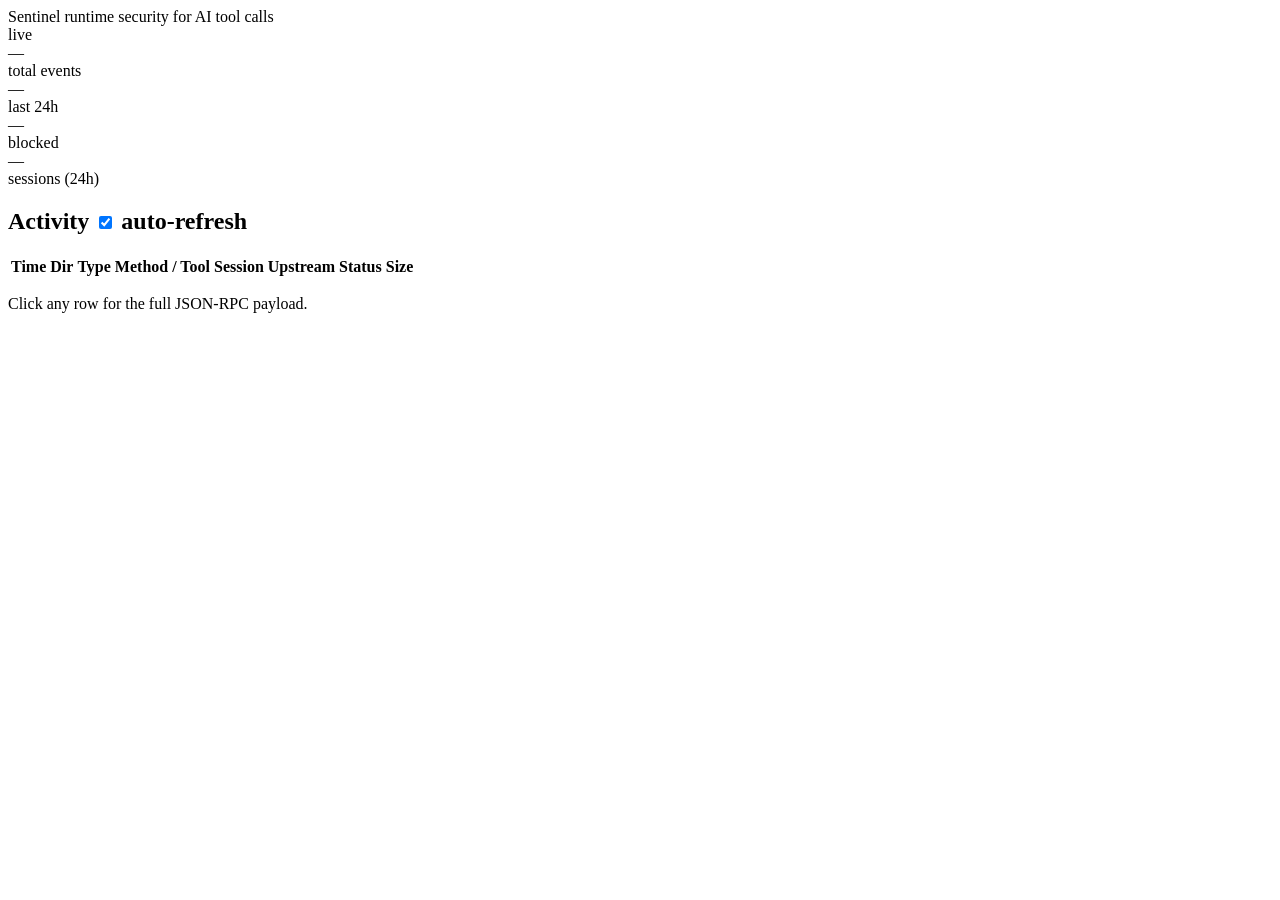
==== internal/dashboard/static/index.html @ a7bd097b "init: Sentinel - MCP security proxy" ====
<!DOCTYPE html>
<html lang="en">
<head>
  <meta charset="UTF-8" />
  <meta name="viewport" content="width=device-width, initial-scale=1.0" />
  <title>Sentinel — Dashboard</title>
  <link rel="stylesheet" href="/style.css" />
</head>
<body>
  <header>
    <div class="brand">
      <span class="logo">Senti</span><span class="logo-strong">nel</span>
      <span class="subtle">runtime security for AI tool calls</span>
    </div>
    <div class="meta">
      <span id="audit-path" title="audit DB"></span>
      <span class="dot" id="live-indicator"></span>
      <span id="live-label">live</span>
    </div>
  </header>

  <section class="stats">
    <div class="stat"><div class="stat-num" id="stat-total">—</div><div class="stat-label">total events</div></div>
    <div class="stat"><div class="stat-num" id="stat-24h">—</div><div class="stat-label">last 24h</div></div>
    <div class="stat stat-blocked"><div class="stat-num" id="stat-blocked">—</div><div class="stat-label">blocked</div></div>
    <div class="stat"><div class="stat-num" id="stat-sessions">—</div><div class="stat-label">sessions (24h)</div></div>
  </section>

  <section class="pending-approvals" id="pending-section" style="display:none">
    <h2>Pending approvals</h2>
    <div id="pending-list"></div>
  </section>

  <section class="auto-decisions" id="auto-section" style="display:none">
    <h2>Standing rules</h2>
    <p class="hint" style="margin-top:0">Approve/deny decisions you've asked sentinel to remember. New tool calls that match these will be decided automatically.</p>
    <div id="auto-list"></div>
  </section>

  <section class="recent-blocked" id="recent-blocked-section" style="display:none">
    <h2>Recent blocks</h2>
    <ul id="recent-blocked-list"></ul>
  </section>

  <section class="events">
    <h2>
      Activity
      <span class="refresh-info"><label><input type="checkbox" id="autorefresh" checked /> auto-refresh</label></span>
    </h2>
    <table id="events-table">
      <thead>
        <tr>
          <th>Time</th>
          <th>Dir</th>
          <th>Type</th>
          <th>Method / Tool</th>
          <th>Session</th>
          <th>Upstream</th>
          <th>Status</th>
          <th>Size</th>
        </tr>
      </thead>
      <tbody id="events-tbody"></tbody>
    </table>
    <p class="hint">Click any row for the full JSON-RPC payload.</p>
  </section>

  <div id="detail-modal" class="modal" style="display:none">
    <div class="modal-inner">
      <div class="modal-head">
        <h3 id="detail-title">Event</h3>
        <button id="detail-close" aria-label="close">×</button>
      </div>
      <div class="modal-body">
        <dl id="detail-meta"></dl>
        <pre id="detail-payload"></pre>
      </div>
    </div>
  </div>

  <script src="/app.js"></script>
</body>
</html>
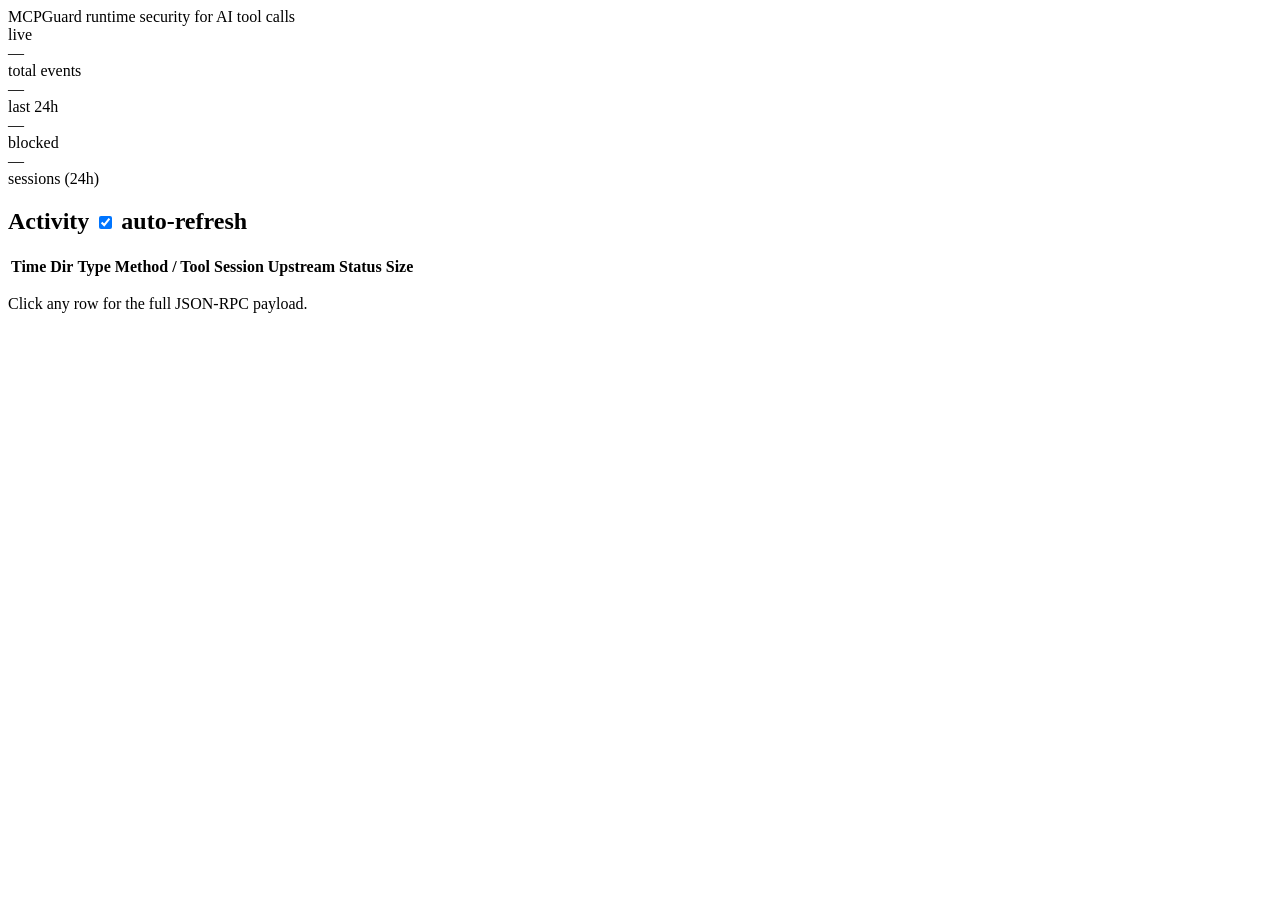
==== commit 4d398ef6: "init: Sentinel - MCP security proxy" ====
--- a/internal/dashboard/static/index.html
+++ b/internal/dashboard/static/index.html
@@ -1,4 +1,4 @@
-<!DOCTYPE html>
+﻿<!DOCTYPE html>
 <html lang="en">
 <head>
   <meta charset="UTF-8" />
@@ -9,7 +9,7 @@
 <body>
   <header>
     <div class="brand">
-      <span class="logo">Senti</span><span class="logo-strong">nel</span>
+      <span class="logo">MCP</span><span class="logo-strong">Guard</span>
       <span class="subtle">runtime security for AI tool calls</span>
     </div>
     <div class="meta">
